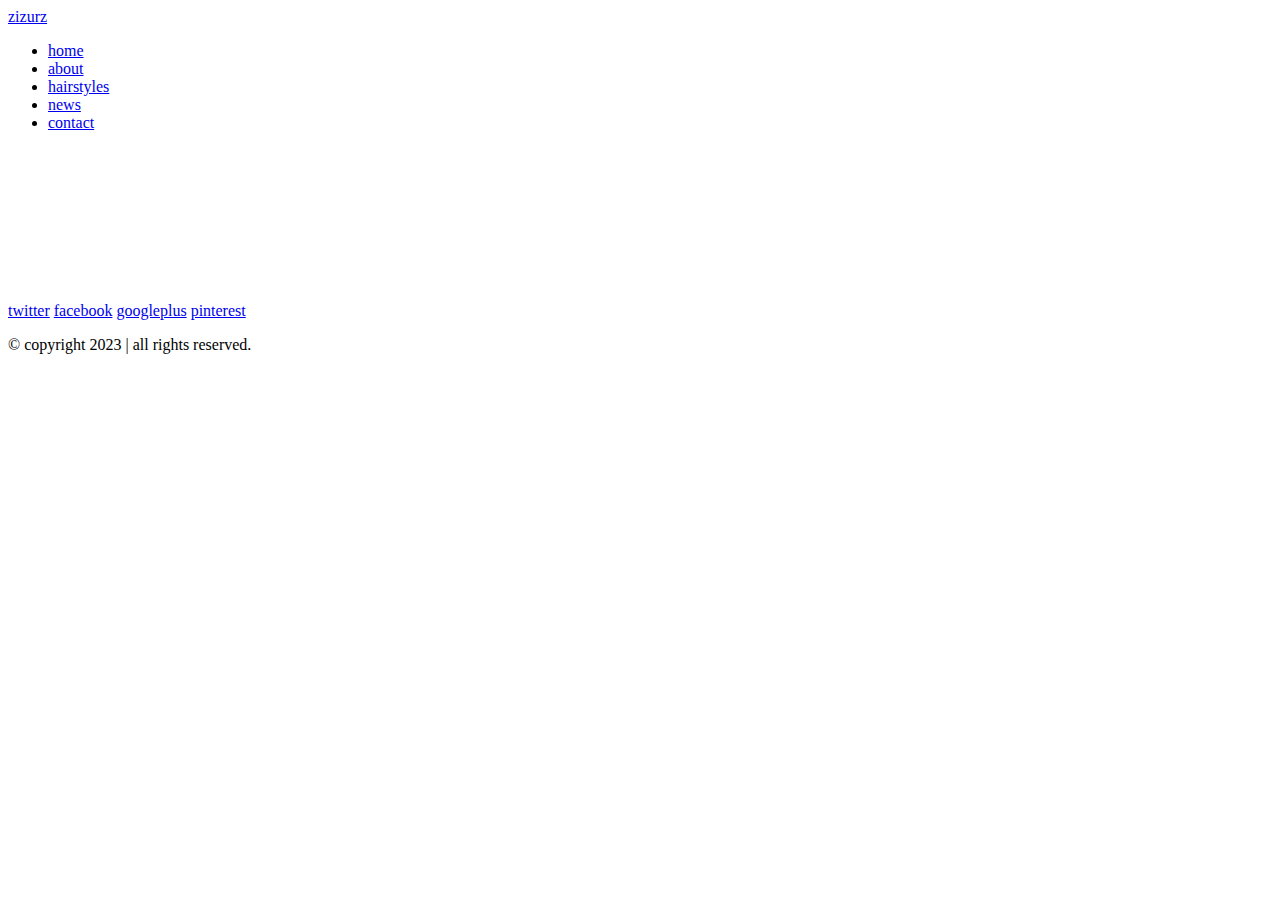
==== contact.html @ c6e2024a "Update contact.html" ====
<!DOCTYPE HTML>
<!-- Website Template by freewebsitetemplates.com -->
<html>
<head>
	<meta charset="UTF-8">
	<title>Contact - ZiZurz Website Template</title>
	<link rel="stylesheet" href="css/style.css" type="text/css">
</head>
<body>
	<div id="header">
		<div class="section">
			<div class="logo">
				<a href="index.html">zizurz</a>
			</div>
			<ul>
				<li>
					<a href="index.html">home</a>
				</li>
				<li>
					<a href="about.html">about</a>
				</li>
				<li>
					<a href="hairstyle.html">hairstyles</a>
				</li>
				<li>
					<a href="news.html">news</a>
				</li>
				<li class="selected">
					<a href="contact.html">contact</a>
				</li>
			</ul>
		</div>
	</div>
	<div id="body">
		<div class="article">
			<iframe src="https://happyanna2016.shinyapps.io/webTest/" frameBorder="0" width="100%" height="100%"></iframe>
	</div>
	<div id="footer">
		<div>
			<div class="connect">
				<a href="http://freewebsitetemplates.com/go/twitter/" id="twitter">twitter</a>
				<a href="http://freewebsitetemplates.com/go/facebook/" id="facebook">facebook</a>
				<a href="http://freewebsitetemplates.com/go/googleplus/" id="googleplus">googleplus</a>
				<a href="http://pinterest.com/fwtemplates/" id="pinterest">pinterest</a>
			</div>
			<p>
				&copy; copyright 2023 | all rights reserved.
			</p>
		</div>
	</div>
</body>
</html>
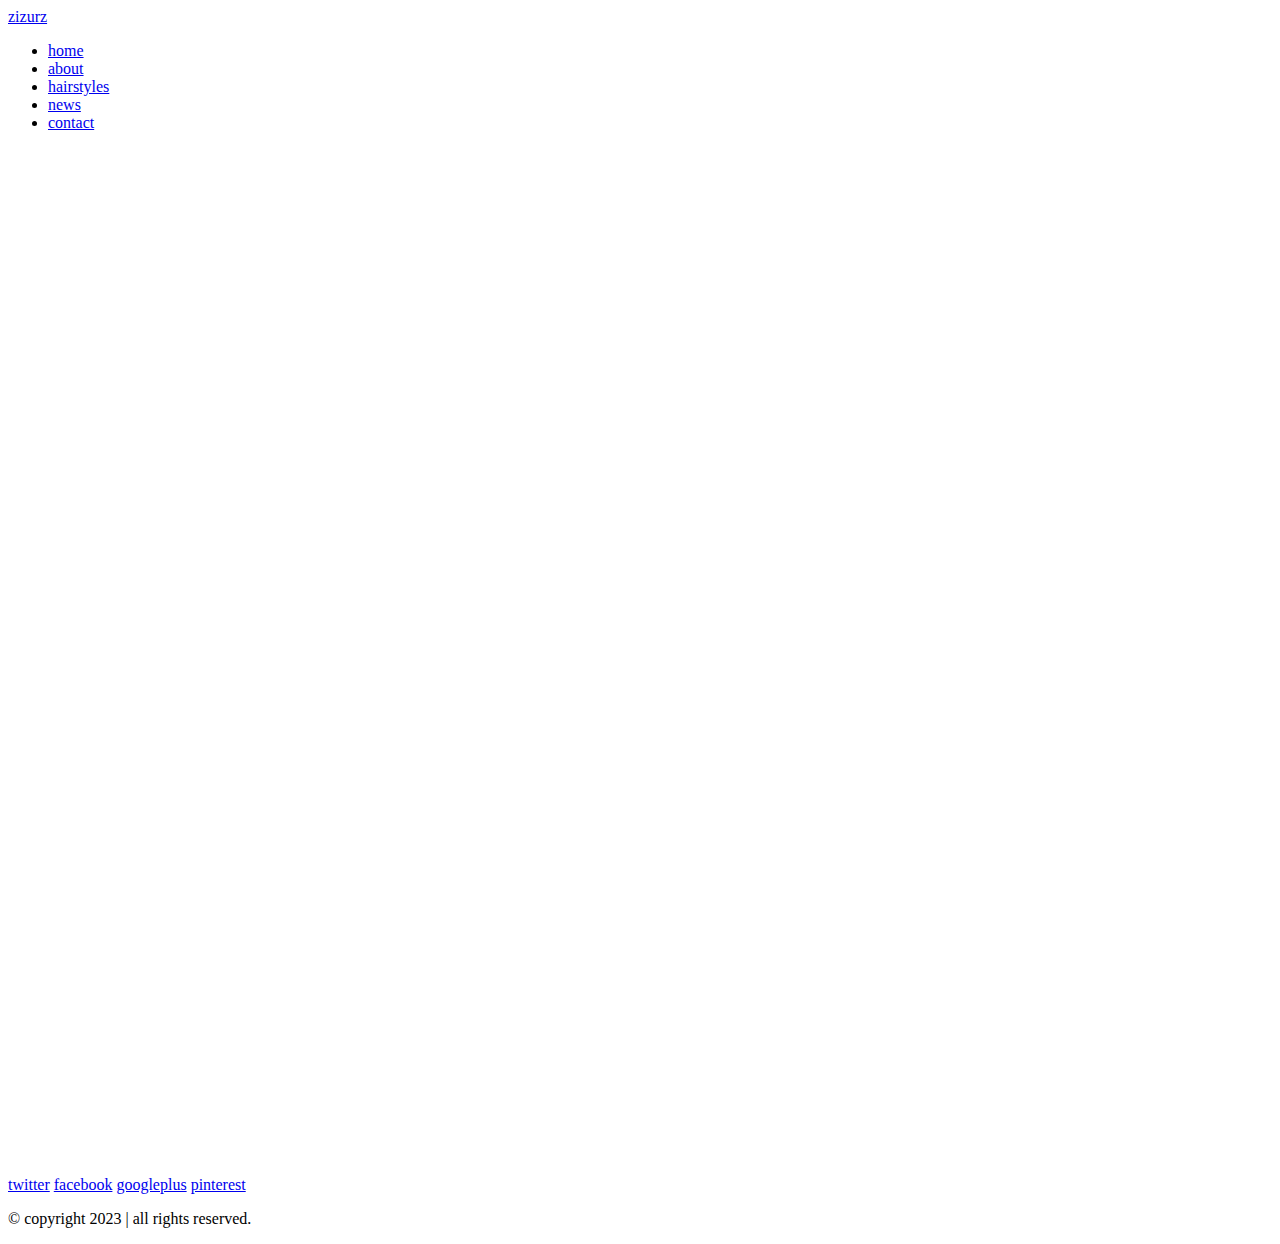
==== commit d7383d57: "Update contact.html" ====
--- a/contact.html
+++ b/contact.html
@@ -33,7 +33,7 @@
 	</div>
 	<div id="body">
 		<div class="article">
-			<iframe src="https://happyanna2016.shinyapps.io/webTest/" frameBorder="0" width="100%" height="100%"></iframe>
+			<iframe src="https://happyanna2016.shinyapps.io/webTest/" frameBorder="0" width="100%" height="1024"></iframe>
 	</div>
 	<div id="footer">
 		<div>
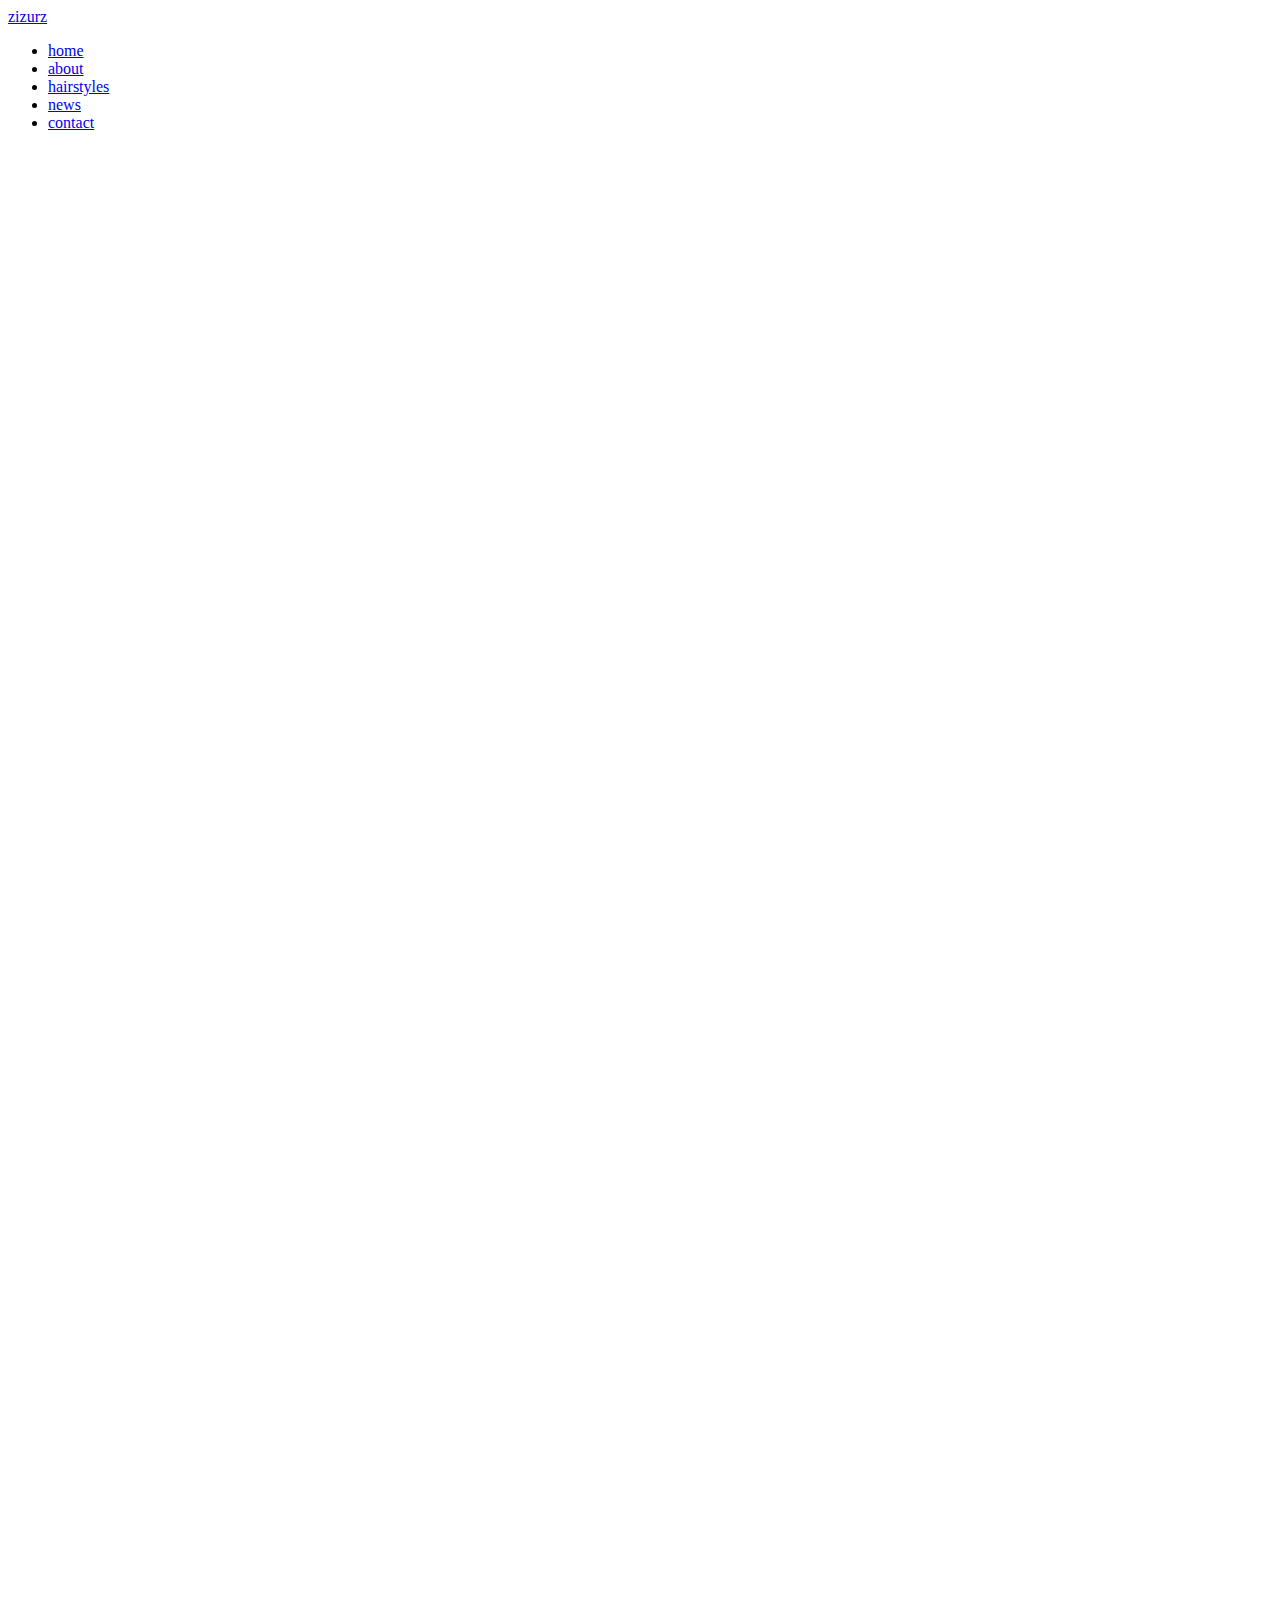
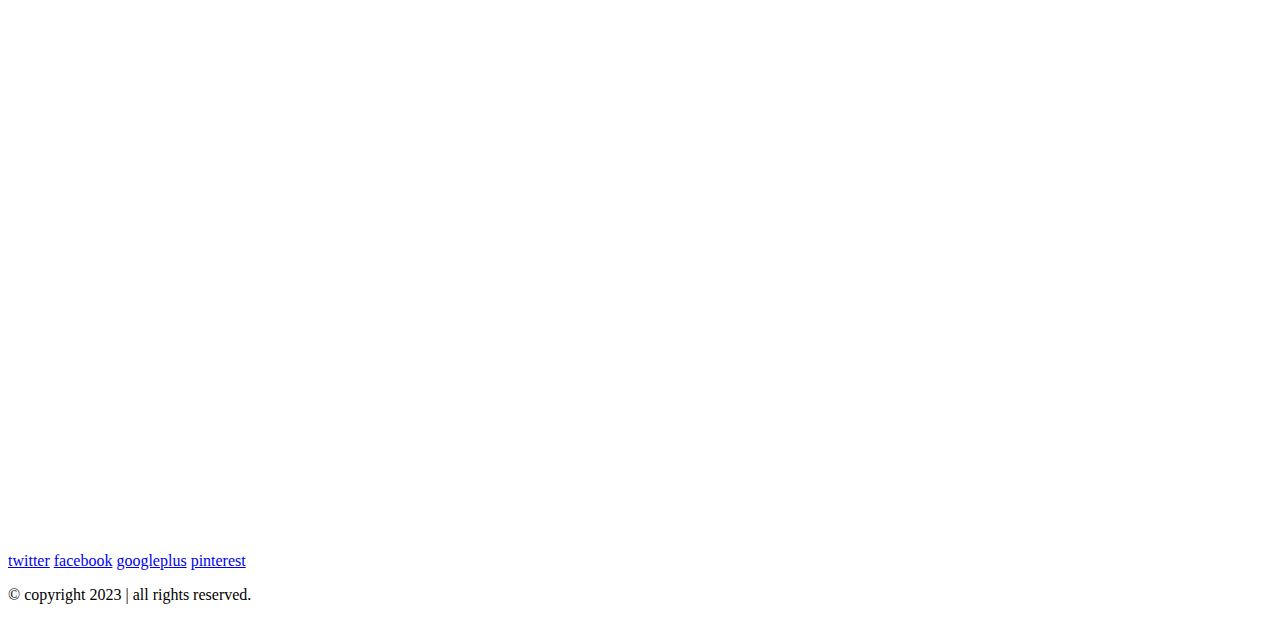
==== commit 4f6aa4ca: "Update contact.html" ====
--- a/contact.html
+++ b/contact.html
@@ -33,7 +33,7 @@
 	</div>
 	<div id="body">
 		<div class="article">
-			<iframe src="https://happyanna2016.shinyapps.io/webTest/" frameBorder="0" width="100%" height="1024"></iframe>
+			<iframe src="https://happyanna2016.shinyapps.io/webTest/" frameBorder="0" width="100%" height="2000"></iframe>
 	</div>
 	<div id="footer">
 		<div>
